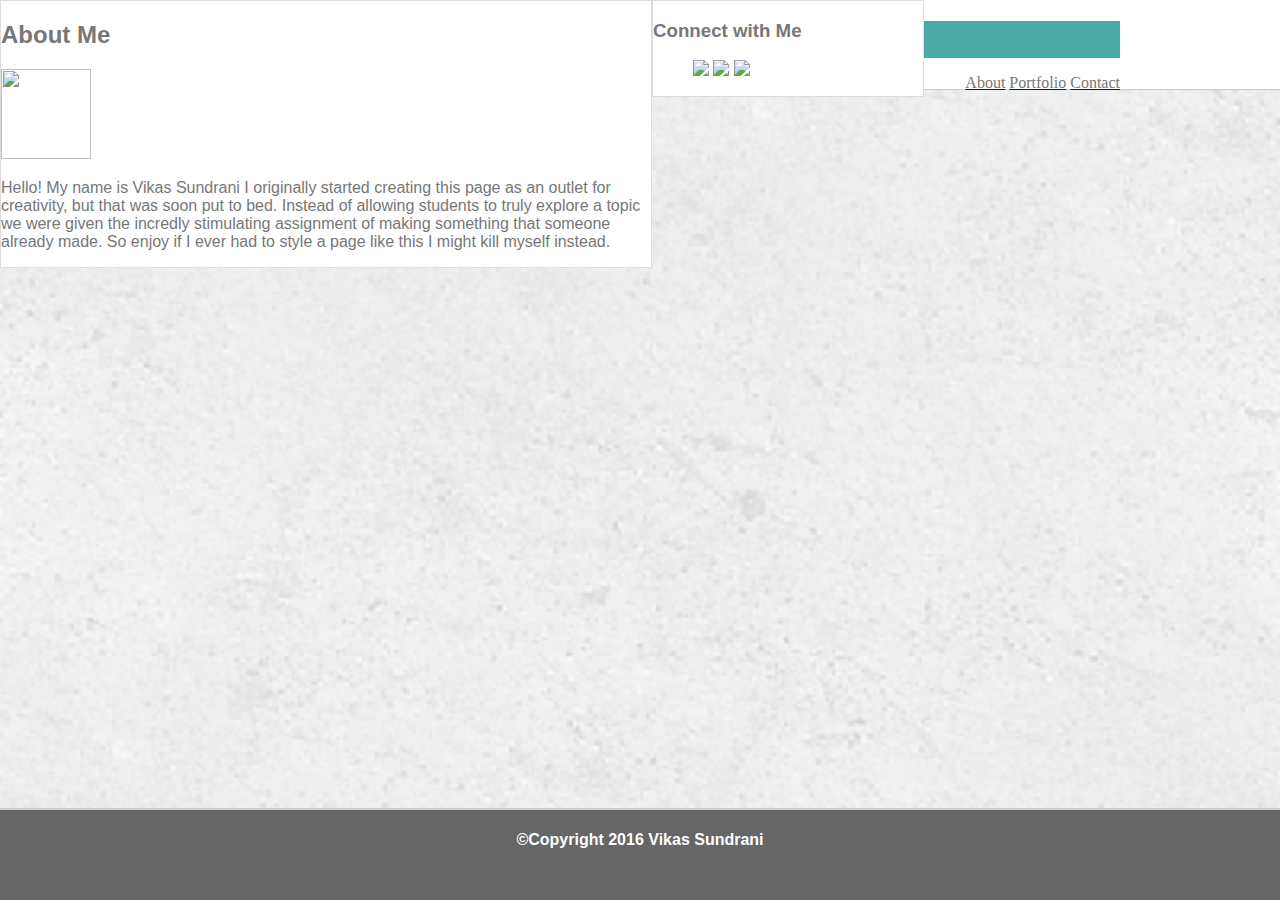
==== index.html @ 68890b90 "Version 2.0" ====
<!DOCTYPE html>
<html lang="en">
	<head>
		<meta charset="utf-8">
		<meta http-equiv="X-UA-Compatible" content="IE=edge">
		<link rel="stylesheet" type="text/css" href="assets/css/bootstrap.css">
		<link rel="stylesheet" type="text/css" href="assets/css/style.css">
		<title>Basic Portfolio</title>
	 </head>
<body>
	<header>
		<div class="header-content">
			<div id="logo">
				<h1>Vikas Sundrani</h1>
			</div>
				<nav>
					<ul>
						<a href="index.html"><li>About</li></a>
						<a href="portfolio.html"><li>Portfolio</li></a>
						<a href="contact.html"><li>Contact</li></a>
					</ul>
				</nav>
		</div>		
	</header>	
	<section>
		<div class="content">				
			<div class="profile">
				<h2>About Me</h2>
					<img src="assets/images/Vikas Sundrani.jpg" class="profile-img">
						<p>Hello! My name is Vikas Sundrani I originally started creating this page as an outlet for creativity, but that was soon put to bed. Instead of allowing students to truly explore a topic we were given the incredly stimulating assignment of making something that someone already made. So enjoy if I ever had to style a page like this I might kill myself instead.</p>
			</div>
			<div class="social-media">
				<h3 class="social-header">Connect with Me</h3>
					<ul id="social-buttons">
						<li><img src="assets/images/github.png"></li>
						<li><img src="assets/images/linkedin.png"></li>
						<li><img src="assets/images/stackoverflow.png"></li>
					</ul>
			</div>
		</div>	
	</section>
	<footer>
		<div class="footer">
			<h4>&#169;Copyright 2016 Vikas Sundrani</h4>
		</div>
	</footer>
</body>
</html>
---- assets/css/style.css ----
body {
	margin: auto;
	font-family:'Arial', 'Helvetica Neue', Helvetica, sans-serif;
	background-image: url(../images/Background.png);
	background-size: cover;
	color: #777777;
}
header {
	font-family: 'Georgia','Times New Roman', Times, serif;
	background-color: #ffffff;
	width: 100%;
	position: absolute;
	top: 0;
	border-bottom: 1px solid #cccccc;
	height: 89px;
}
div.header-content {
	width: 960px;
	margin: 0 auto;
}
h1 {
	font-family: 'Georgia','Times New Roman', Times, serif;
	margin-bottom: 0;
}	
#logo {
	background-color: #4aaaa5;
	color: white;
	
}
nav {
	float:right;
}
nav ul li {
	color: #777777;
	display: inline;
}
div.content {
	width: 960px;
	overflow: auto;
	clear: both;
	height: auto;
	margin-top: auto;
	position: relative;
	float: left;
}

div.profile {
	width: 650px;
}
div.profile,
div.social-media {
	background-color: #ffffff;
	float: left;
	border: 1px solid #dddddd;
}

img.profile-img {
	height: 90px;
	width: 90px;
}
div.social-media {
	width: 270px;
}
ul li{
	display: inline-block;
}
footer {
	width: 100%;
	position: absolute;
	bottom: 0;
	text-align: center;
	background-color: #666666;
	color: white;
	border-top: 2px solid #cccccc;
	height: 90px;
}
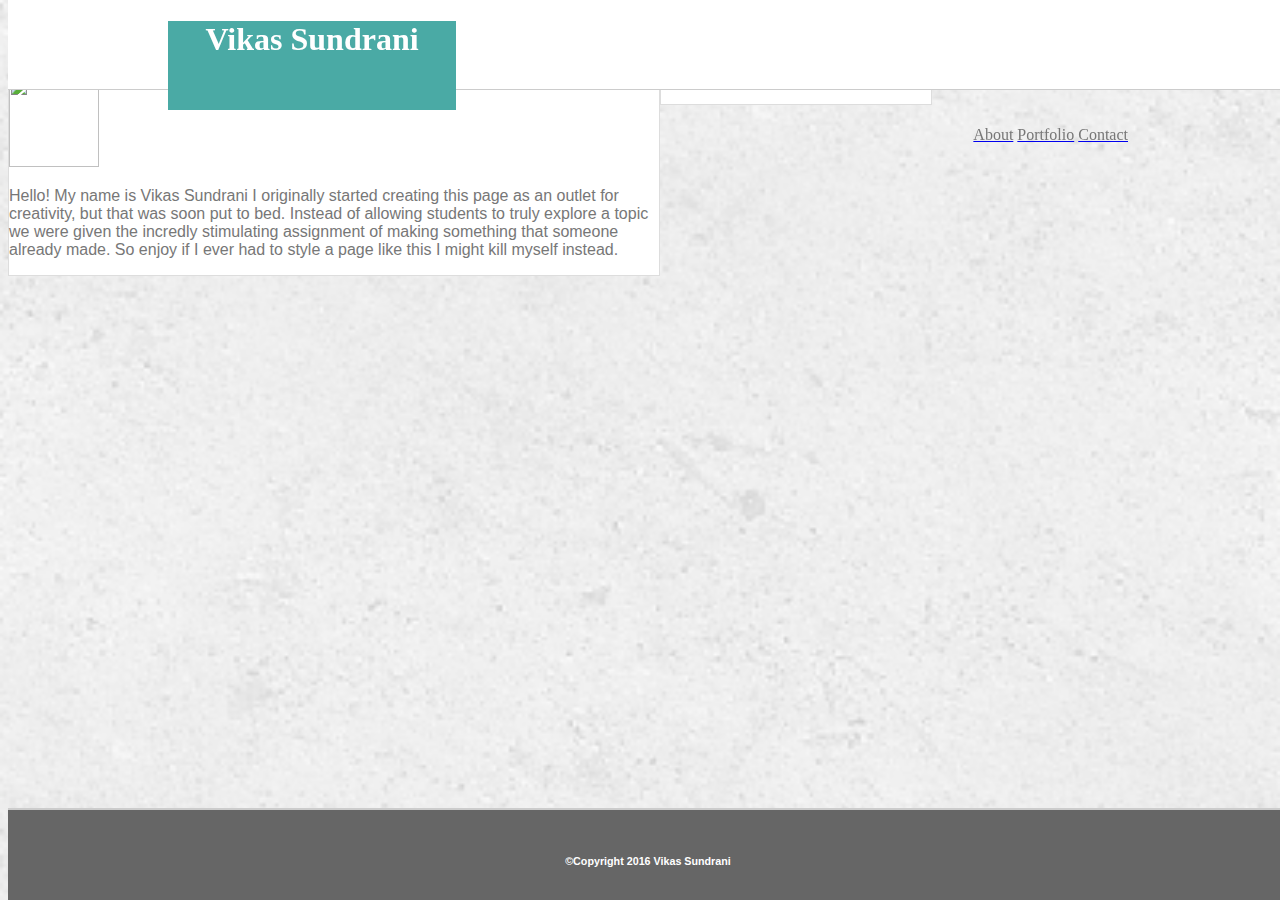
==== commit e3a023c5: "Small Style Fixes" ====
--- a/index.html
+++ b/index.html
@@ -10,7 +10,7 @@
 <body>
 	<header>
 		<div class="header-content">
-			<div id="logo">
+			<div class="logo">
 				<h1>Vikas Sundrani</h1>
 			</div>
 				<nav>
@@ -41,7 +41,7 @@
 	</section>
 	<footer>
 		<div class="footer">
-			<h4>&#169;Copyright 2016 Vikas Sundrani</h4>
+			<h6>&#169;Copyright 2016 Vikas Sundrani</h6>
 		</div>
 	</footer>
 </body>
--- a/assets/css/style.css
+++ b/assets/css/style.css
@@ -1,5 +1,4 @@
 body {
-	margin: auto;
 	font-family:'Arial', 'Helvetica Neue', Helvetica, sans-serif;
 	background-image: url(../images/Background.png);
 	background-size: cover;
@@ -9,7 +8,7 @@
 	font-family: 'Georgia','Times New Roman', Times, serif;
 	background-color: #ffffff;
 	width: 100%;
-	position: absolute;
+	position: fixed;
 	top: 0;
 	border-bottom: 1px solid #cccccc;
 	height: 89px;
@@ -18,17 +17,17 @@
 	width: 960px;
 	margin: 0 auto;
 }
-h1 {
+div.logo {
 	font-family: 'Georgia','Times New Roman', Times, serif;
-	margin-bottom: 0;
-}	
-#logo {
 	background-color: #4aaaa5;
 	color: white;
-	
+	width: 30%;
+	text-align: center;
+	height: 89px;
+	margin: 0;
 }
 nav {
-	float:right;
+	float: right;
 }
 nav ul li {
 	color: #777777;
@@ -39,8 +38,6 @@
 	overflow: auto;
 	clear: both;
 	height: auto;
-	margin-top: auto;
-	position: relative;
 	float: left;
 }
 
@@ -64,14 +61,17 @@
 ul li{
 	display: inline-block;
 }
-footer {
+.footer {
 	width: 100%;
-	position: absolute;
+	position: fixed;
 	bottom: 0;
 	text-align: center;
 	background-color: #666666;
 	color: white;
 	border-top: 2px solid #cccccc;
 	height: 90px;
+	clear: both;
 }
-
+h6 {
+	margin: 45px 40% 45px 40%;
+}
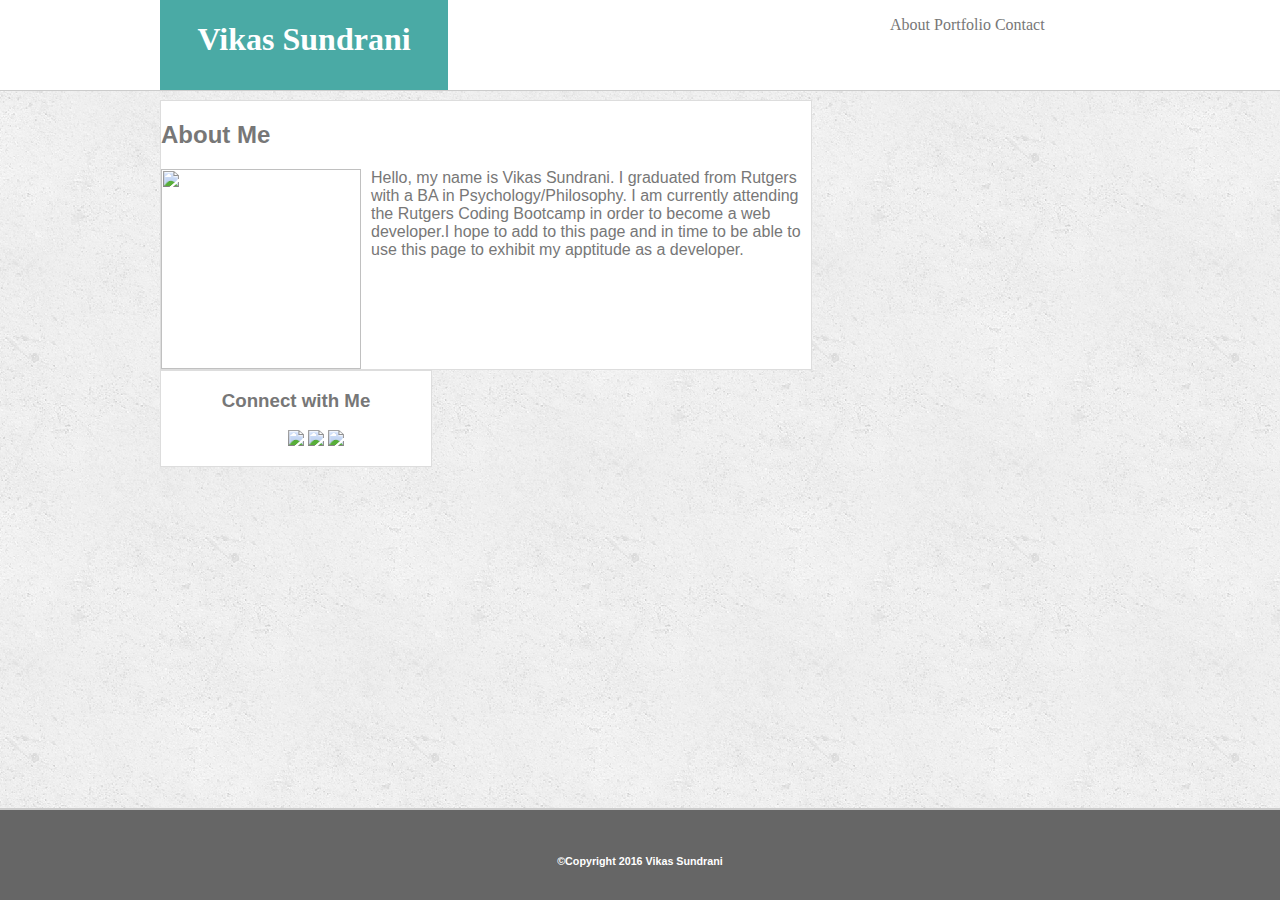
==== commit 00951496: "Positioning Elements" ====
--- a/index.html
+++ b/index.html
@@ -10,7 +10,7 @@
 <body>
 	<header>
 		<div class="header-content">
-			<div class="logo">
+			<div id="logo">
 				<h1>Vikas Sundrani</h1>
 			</div>
 				<nav>
@@ -27,7 +27,7 @@
 			<div class="profile">
 				<h2>About Me</h2>
 					<img src="assets/images/Vikas Sundrani.jpg" class="profile-img">
-						<p>Hello! My name is Vikas Sundrani I originally started creating this page as an outlet for creativity, but that was soon put to bed. Instead of allowing students to truly explore a topic we were given the incredly stimulating assignment of making something that someone already made. So enjoy if I ever had to style a page like this I might kill myself instead.</p>
+						<p>Hello, my name is Vikas Sundrani. I graduated from Rutgers with a BA in Psychology/Philosophy. I am currently attending the Rutgers Coding Bootcamp in order to become a web developer.I hope to add to this page and in time to be able to use this page to exhibit my apptitude as a developer.</p>
 			</div>
 			<div class="social-media">
 				<h3 class="social-header">Connect with Me</h3>
--- a/assets/css/style.css
+++ b/assets/css/style.css
@@ -1,8 +1,8 @@
 body {
 	font-family:'Arial', 'Helvetica Neue', Helvetica, sans-serif;
 	background-image: url(../images/Background.png);
-	background-size: cover;
 	color: #777777;
+	margin: 0;
 }
 header {
 	font-family: 'Georgia','Times New Roman', Times, serif;
@@ -11,38 +11,42 @@
 	position: fixed;
 	top: 0;
 	border-bottom: 1px solid #cccccc;
-	height: 89px;
+	height: 90px;
 }
 div.header-content {
 	width: 960px;
 	margin: 0 auto;
+	height: inherit;
+	position: relative;
 }
-div.logo {
+#logo {
 	font-family: 'Georgia','Times New Roman', Times, serif;
 	background-color: #4aaaa5;
 	color: white;
 	width: 30%;
 	text-align: center;
-	height: 89px;
-	margin: 0;
-}
+	height: inherit;
+	position: absolute;
+	left: 0;
+	bottom: 0;
+}	
 nav {
 	float: right;
+	width: 270px;
 }
 nav ul li {
 	color: #777777;
-	display: inline;
+	display: inline-block;
 }
 div.content {
 	width: 960px;
-	overflow: auto;
-	clear: both;
 	height: auto;
-	float: left;
+	margin: 0 auto;
+	padding-top: 100px;
 }
-
 div.profile {
 	width: 650px;
+	margin-right: 40px;
 }
 div.profile,
 div.social-media {
@@ -52,14 +56,18 @@
 }
 
 img.profile-img {
-	height: 90px;
-	width: 90px;
+	height: 200px;
+	width: 200px;
+	float: left;
+	padding-right: 10px;
 }
 div.social-media {
 	width: 270px;
+	text-align: center;
 }
 ul li{
 	display: inline-block;
+	margin: 0 auto;
 }
 .footer {
 	width: 100%;
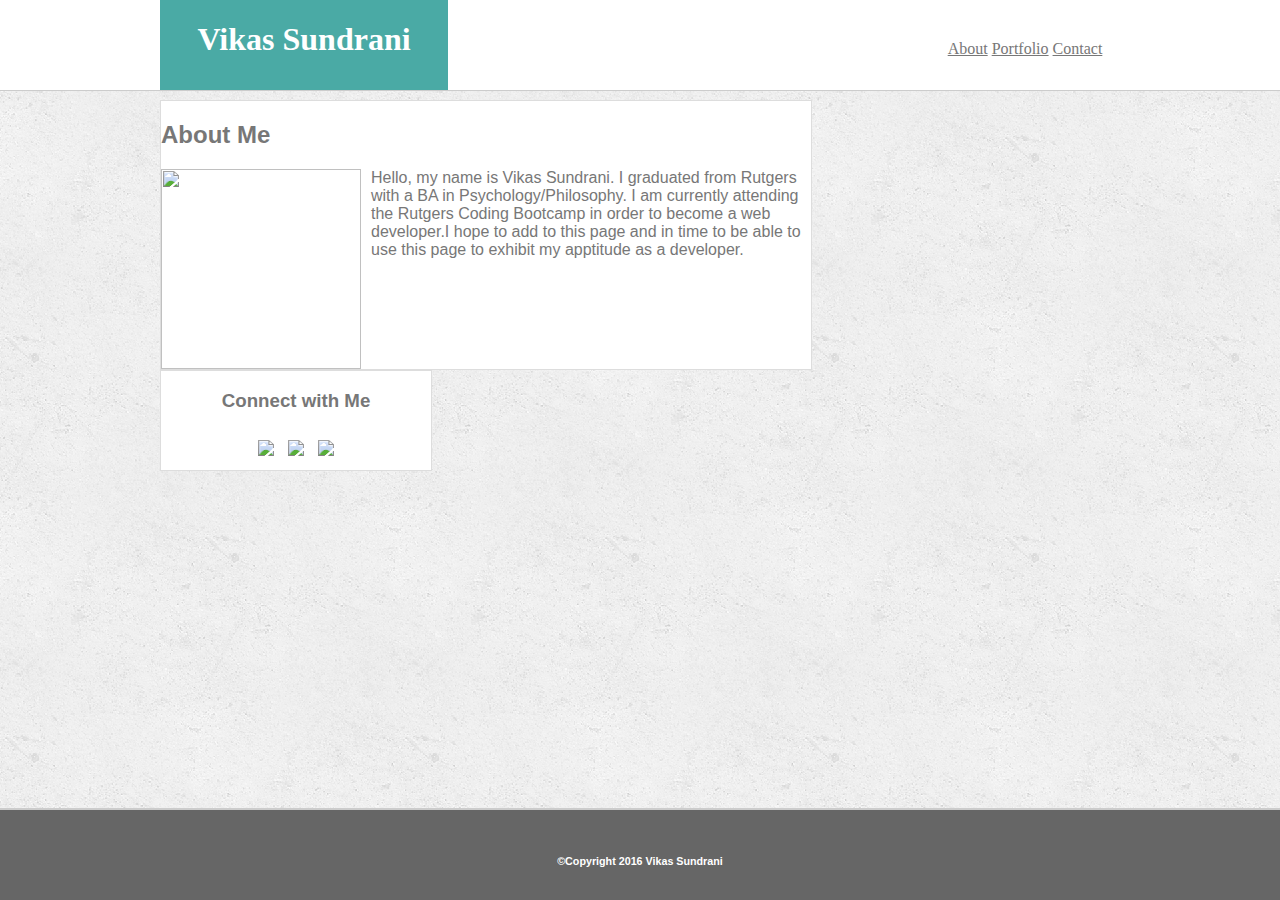
==== commit 93a4b539: "Positioning Changes" ====
--- a/index.html
+++ b/index.html
@@ -14,10 +14,10 @@
 				<h1>Vikas Sundrani</h1>
 			</div>
 				<nav>
-					<ul>
-						<a href="index.html"><li>About</li></a>
-						<a href="portfolio.html"><li>Portfolio</li></a>
-						<a href="contact.html"><li>Contact</li></a>
+					<ul class="nav-list">
+						<li><a href="index.html">About</a></li>
+						<li><a href="portfolio.html">Portfolio</a></li>
+						<li><a href="contact.html">Contact</a></li>
 					</ul>
 				</nav>
 		</div>		
--- a/assets/css/style.css
+++ b/assets/css/style.css
@@ -3,6 +3,9 @@
 	background-image: url(../images/Background.png);
 	color: #777777;
 	margin: 0;
+}
+a {
+	color: inherit;
 }
 header {
 	font-family: 'Georgia','Times New Roman', Times, serif;
@@ -30,9 +33,15 @@
 	left: 0;
 	bottom: 0;
 }	
+ul.nav-list {
+	width: 270px;
+	position: relative;
+	margin: 40px 0px 40px auto;
+}
 nav {
 	float: right;
 	width: 270px;
+	text-align: center;
 }
 nav ul li {
 	color: #777777;
@@ -65,9 +74,14 @@
 	width: 270px;
 	text-align: center;
 }
-ul li{
+#social-buttons {
+		margin: 0 auto;
+		text-align: center;
+		padding: 0;
+}
+#social-buttons li{
 	display: inline-block;
-	margin: 0 auto;
+	margin: 10px 5px;
 }
 .footer {
 	width: 100%;
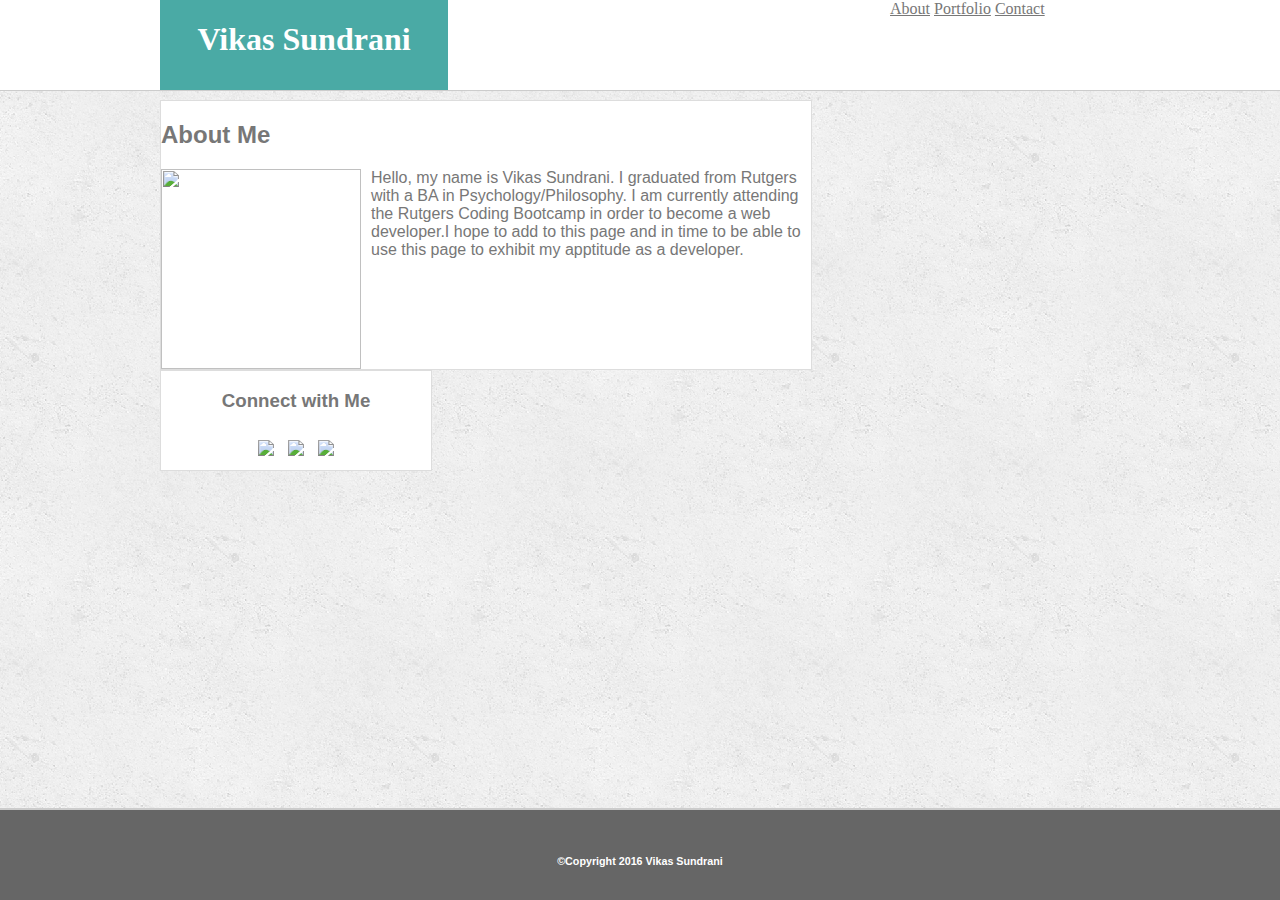
==== commit 74e0a8d5: "Style Changes" ====
--- a/index.html
+++ b/index.html
@@ -3,6 +3,7 @@
 	<head>
 		<meta charset="utf-8">
 		<meta http-equiv="X-UA-Compatible" content="IE=edge">
+		<link rel="stylesheet" type="text/css" href="assets/css/reset.css">
 		<link rel="stylesheet" type="text/css" href="assets/css/bootstrap.css">
 		<link rel="stylesheet" type="text/css" href="assets/css/style.css">
 		<title>Basic Portfolio</title>
--- a/assets/css/style.css
+++ b/assets/css/style.css
@@ -33,15 +33,14 @@
 	left: 0;
 	bottom: 0;
 }	
-ul.nav-list {
-	width: 270px;
-	position: relative;
-	margin: 40px 0px 40px auto;
-}
 nav {
 	float: right;
 	width: 270px;
-	text-align: center;
+	height: 90px;
+}
+nav ul {
+	margin: 0 auto;
+	font: 20px;
 }
 nav ul li {
 	color: #777777;
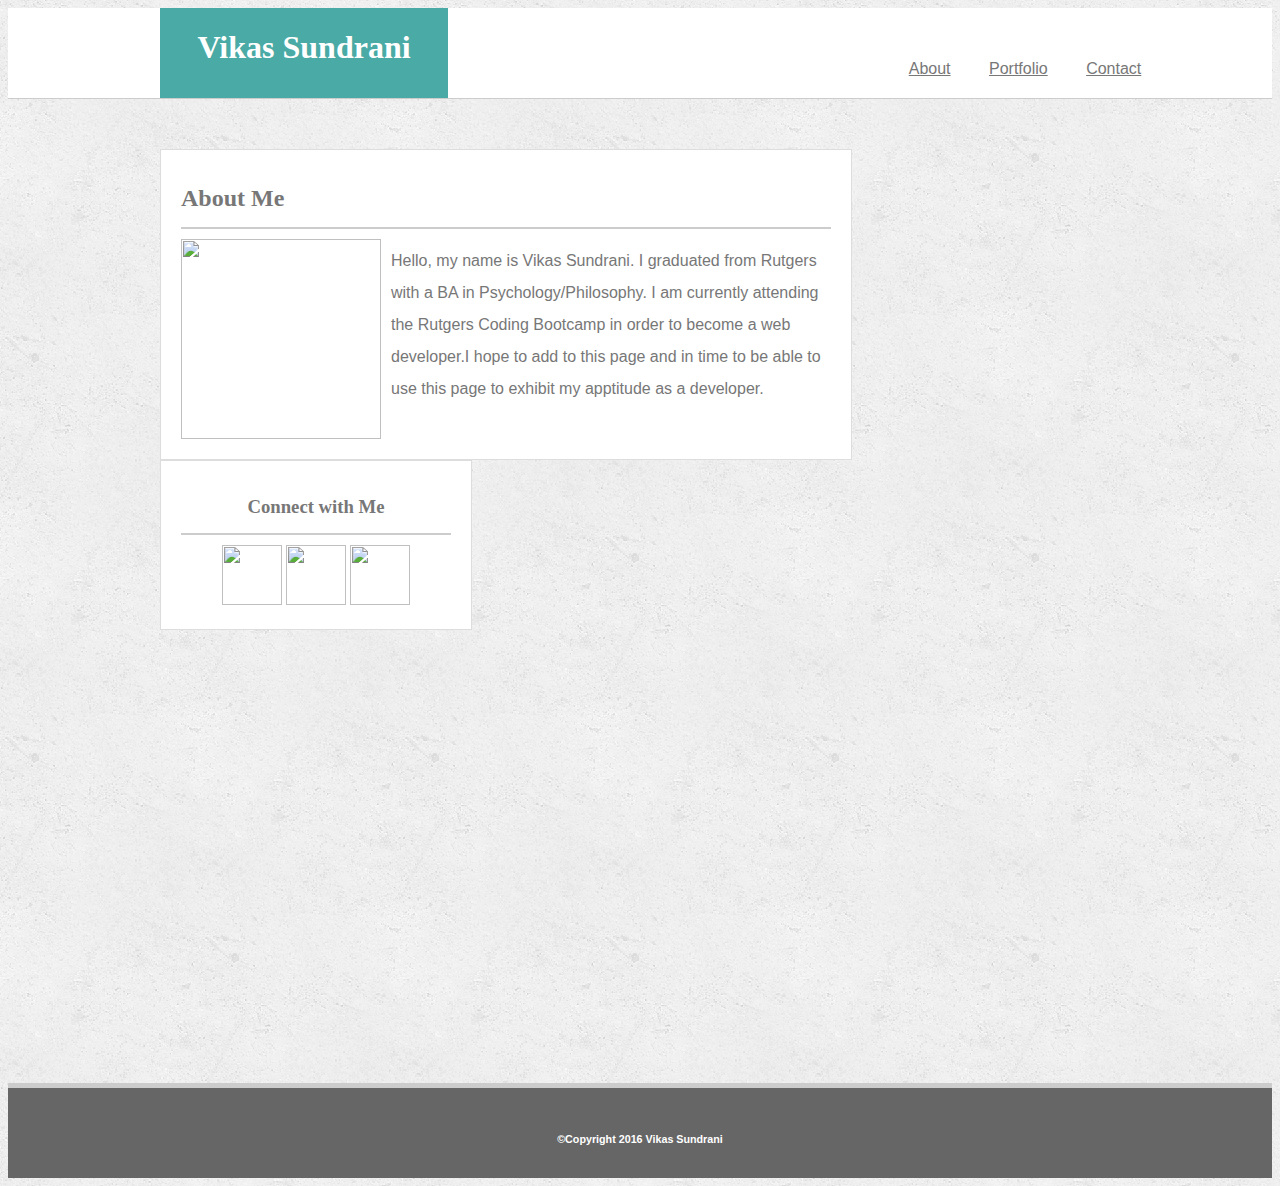
==== commit 1f6a09b0: "Main Page Layout Complete" ====
--- a/index.html
+++ b/index.html
@@ -1,8 +1,7 @@
-<!DOCTYPE html>
+<!DOCTYPE >
 <html lang="en">
 	<head>
 		<meta charset="utf-8">
-		<meta http-equiv="X-UA-Compatible" content="IE=edge">
 		<link rel="stylesheet" type="text/css" href="assets/css/reset.css">
 		<link rel="stylesheet" type="text/css" href="assets/css/bootstrap.css">
 		<link rel="stylesheet" type="text/css" href="assets/css/style.css">
@@ -22,8 +21,7 @@
 					</ul>
 				</nav>
 		</div>		
-	</header>	
-	<section>
+	</header>
 		<div class="content">				
 			<div class="profile">
 				<h2>About Me</h2>
@@ -31,7 +29,7 @@
 						<p>Hello, my name is Vikas Sundrani. I graduated from Rutgers with a BA in Psychology/Philosophy. I am currently attending the Rutgers Coding Bootcamp in order to become a web developer.I hope to add to this page and in time to be able to use this page to exhibit my apptitude as a developer.</p>
 			</div>
 			<div class="social-media">
-				<h3 class="social-header">Connect with Me</h3>
+				<h3>Connect with Me</h3>
 					<ul id="social-buttons">
 						<li><img src="assets/images/github.png"></li>
 						<li><img src="assets/images/linkedin.png"></li>
@@ -39,11 +37,8 @@
 					</ul>
 			</div>
 		</div>	
-	</section>
-	<footer>
-		<div class="footer">
+	<div class="footer">
 			<h6>&#169;Copyright 2016 Vikas Sundrani</h6>
-		</div>
-	</footer>
+	</div>
 </body>
 </html>--- a/assets/css/style.css
+++ b/assets/css/style.css
@@ -1,18 +1,18 @@
 body {
-	font-family:'Arial', 'Helvetica Neue', Helvetica, sans-serif;
+	font-family:'Arial','Helvetica Neue', Helvetica, sans-serif;
 	background-image: url(../images/Background.png);
 	color: #777777;
-	margin: 0;
+	font-size: 16px;
 }
 a {
 	color: inherit;
 }
+p {
+	line-height: 2;
+}
 header {
-	font-family: 'Georgia','Times New Roman', Times, serif;
 	background-color: #ffffff;
 	width: 100%;
-	position: fixed;
-	top: 0;
 	border-bottom: 1px solid #cccccc;
 	height: 90px;
 }
@@ -23,7 +23,6 @@
 	position: relative;
 }
 #logo {
-	font-family: 'Georgia','Times New Roman', Times, serif;
 	background-color: #4aaaa5;
 	color: white;
 	width: 30%;
@@ -32,6 +31,8 @@
 	position: absolute;
 	left: 0;
 	bottom: 0;
+	font-family: 'Georgia','Times New Roman', Times, serif;
+	font-weight: bold;
 }	
 nav {
 	float: right;
@@ -39,30 +40,36 @@
 	height: 90px;
 }
 nav ul {
-	margin: 0 auto;
-	font: 20px;
+	color: #777777;
+	height: 100%;
+	width: 100%;
+	font-size: 16px;
+	text-align: center;
+	list-style: none;
 }
 nav ul li {
-	color: #777777;
-	display: inline-block;
+	display: inline;
+	line-height: 90px;
+	padding: 17px;
+	width: 90px;
 }
 div.content {
 	width: 960px;
-	height: auto;
-	margin: 0 auto;
-	padding-top: 100px;
+	height: 100%;
+	margin: 50px auto;
 }
 div.profile {
 	width: 650px;
 	margin-right: 40px;
+	padding: 20px;
 }
 div.profile,
 div.social-media {
 	background-color: #ffffff;
 	float: left;
 	border: 1px solid #dddddd;
+	overflow: auto;
 }
-
 img.profile-img {
 	height: 200px;
 	width: 200px;
@@ -72,6 +79,25 @@
 div.social-media {
 	width: 270px;
 	text-align: center;
+	padding: 20px;
+}
+h2 {
+	border-bottom: 2px solid #cccccc;
+	margin-top: 0;
+	margin-bottom: 10px;
+	margin-right: auto;
+	padding: 15px 0;
+	font-family: 'Georgia','Times New Roman', Times, serif;
+	font-weight: bold;
+}
+h3 {
+	border-bottom: 2px solid #cccccc;
+	text-align: center;
+	margin-top: 0;
+	margin-bottom: 10px;
+	padding: 15px 0;
+	font-family: 'Georgia','Times New Roman', Times, serif;
+	font-weight: bold;
 }
 #social-buttons {
 		margin: 0 auto;
@@ -80,19 +106,20 @@
 }
 #social-buttons li{
 	display: inline-block;
-	margin: 10px 5px;
+}
+ul li img {
+	width: 60px;
+	height: 60px;
 }
 .footer {
 	width: 100%;
-	position: fixed;
-	bottom: 0;
+	clear:both;
 	text-align: center;
 	background-color: #666666;
 	color: white;
-	border-top: 2px solid #cccccc;
+	border-top: 5px solid #cccccc;
 	height: 90px;
-	clear: both;
 }
 h6 {
-	margin: 45px 40% 45px 40%;
-}
+	margin-top: 45px;
+}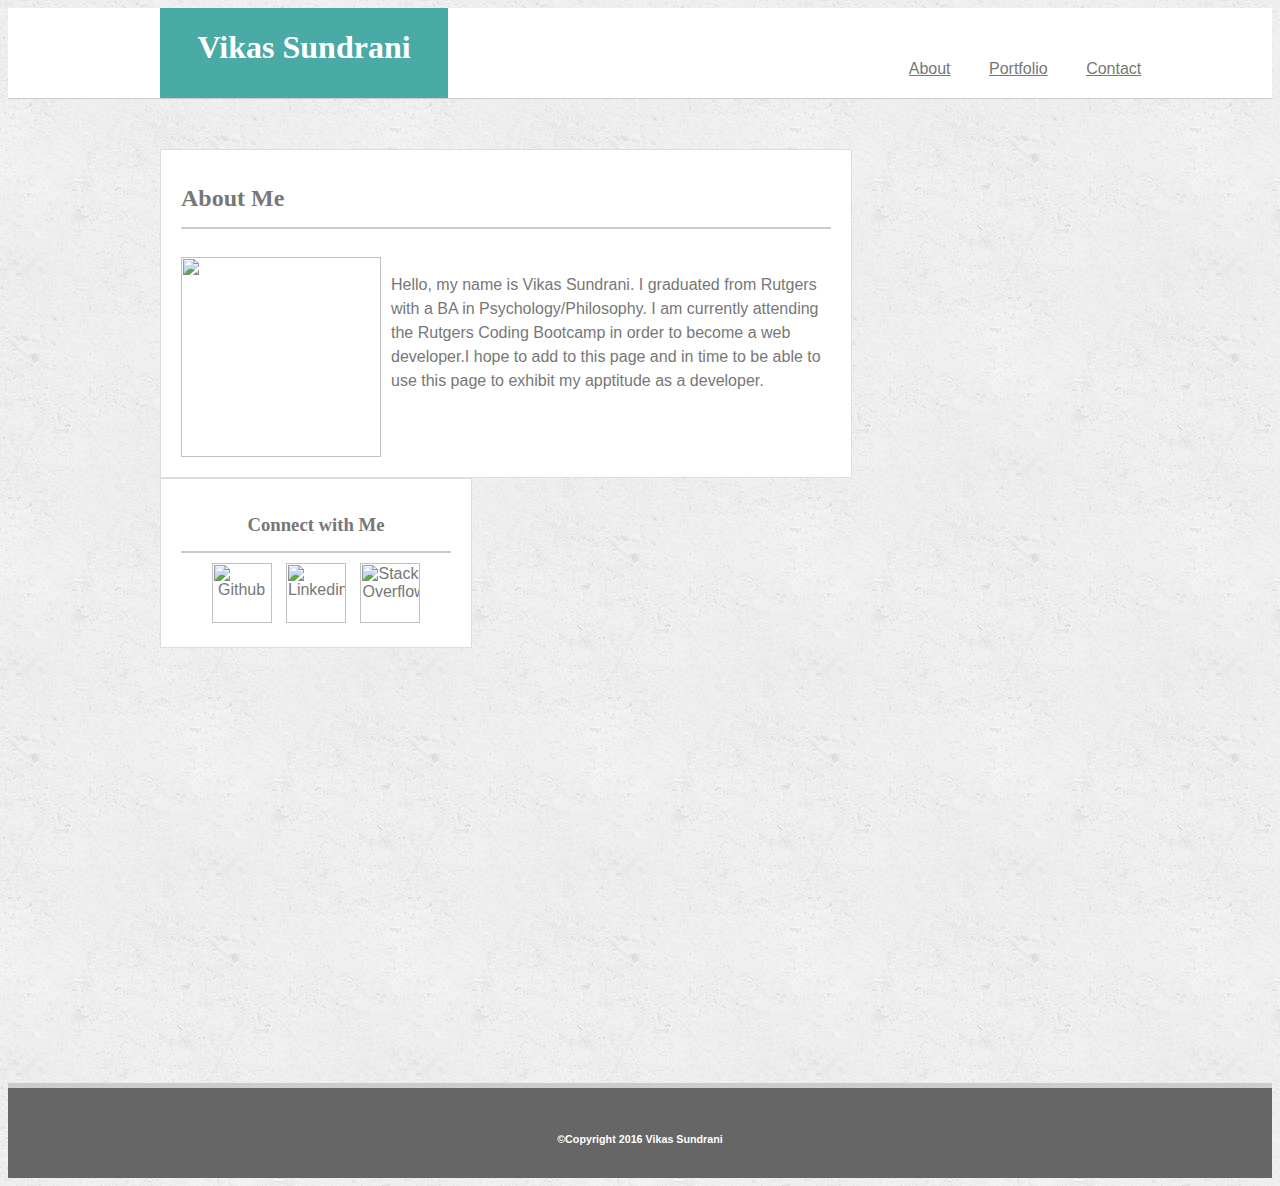
==== commit 3de0763d: "All pages working" ====
--- a/index.html
+++ b/index.html
@@ -1,4 +1,4 @@
-<!DOCTYPE >
+<!DOCTYPE>
 <html lang="en">
 	<head>
 		<meta charset="utf-8">
@@ -25,15 +25,16 @@
 		<div class="content">				
 			<div class="profile">
 				<h2>About Me</h2>
+				<br>
 					<img src="assets/images/Vikas Sundrani.jpg" class="profile-img">
 						<p>Hello, my name is Vikas Sundrani. I graduated from Rutgers with a BA in Psychology/Philosophy. I am currently attending the Rutgers Coding Bootcamp in order to become a web developer.I hope to add to this page and in time to be able to use this page to exhibit my apptitude as a developer.</p>
 			</div>
 			<div class="social-media">
 				<h3>Connect with Me</h3>
 					<ul id="social-buttons">
-						<li><img src="assets/images/github.png"></li>
-						<li><img src="assets/images/linkedin.png"></li>
-						<li><img src="assets/images/stackoverflow.png"></li>
+						<li><a href="https://github.com/Wintermutate"><img src="assets/images/github.png" alt="Github"></a></li>
+						<li><a href="https://www.linkedin.com/in/vikas-sundrani-423537102?trk=hp-identity-name"><img src="assets/images/linkedin.png" alt="Linkedin"></a></li>
+						<li><a href="http://stackoverflow.com/users/6523947/vikas-sundrani?tab=profile"><img src="assets/images/stackoverflow.png" alt="Stack Overflow"></a></li>
 					</ul>
 			</div>
 		</div>	
--- a/assets/css/style.css
+++ b/assets/css/style.css
@@ -8,7 +8,10 @@
 	color: inherit;
 }
 p {
-	line-height: 2;
+	line-height: 1.5;
+}
+h4 {
+	font-weight: bold;
 }
 header {
 	background-color: #ffffff;
@@ -16,6 +19,31 @@
 	border-bottom: 1px solid #cccccc;
 	height: 90px;
 }
+fieldset {
+	width: 100%;
+	display: inline-block;
+}
+input[type=text]{
+	width: 100%;
+	padding: 10px;
+	border: 1px solid #aaa;
+	margin-bottom: 10px;
+}
+textarea {
+	width: 100%;
+	min-height: 200px;
+	margin: 8px 0px;
+	padding: 0px;
+	border: 1px solid #aaa;
+}
+input[type=submit] {
+	font-size: 18px;
+	background-color: #4aaaa5;
+	color: white;
+	padding: 10px 30px;
+	border: 1px solid #dddddd;
+}
+
 div.header-content {
 	width: 960px;
 	margin: 0 auto;
@@ -99,6 +127,31 @@
 	font-family: 'Georgia','Times New Roman', Times, serif;
 	font-weight: bold;
 }
+.portfolio {
+	position: relative;
+	float: left;
+	display: inline-block;
+	width: 50%;
+	padding: 15px;
+}
+.portfolio img{
+	width: 100%;
+	border: 1px solid #dddddd;
+	z-index: 1;
+}
+.portfolio-text {
+	position: absolute;
+	bottom: 15;
+	width: 90%;
+	padding: 10px 0;
+	background-color: #4aaaa5;
+	font-family: 'Georgia', Times, Times New Roman, serif;
+	color: white;
+	border: 2px solid #cccccc;
+	text-align: center;
+	font-size: 18px;
+	z-index: 2;
+}
 #social-buttons {
 		margin: 0 auto;
 		text-align: center;
@@ -106,6 +159,7 @@
 }
 #social-buttons li{
 	display: inline-block;
+	padding: 0 5px;
 }
 ul li img {
 	width: 60px;
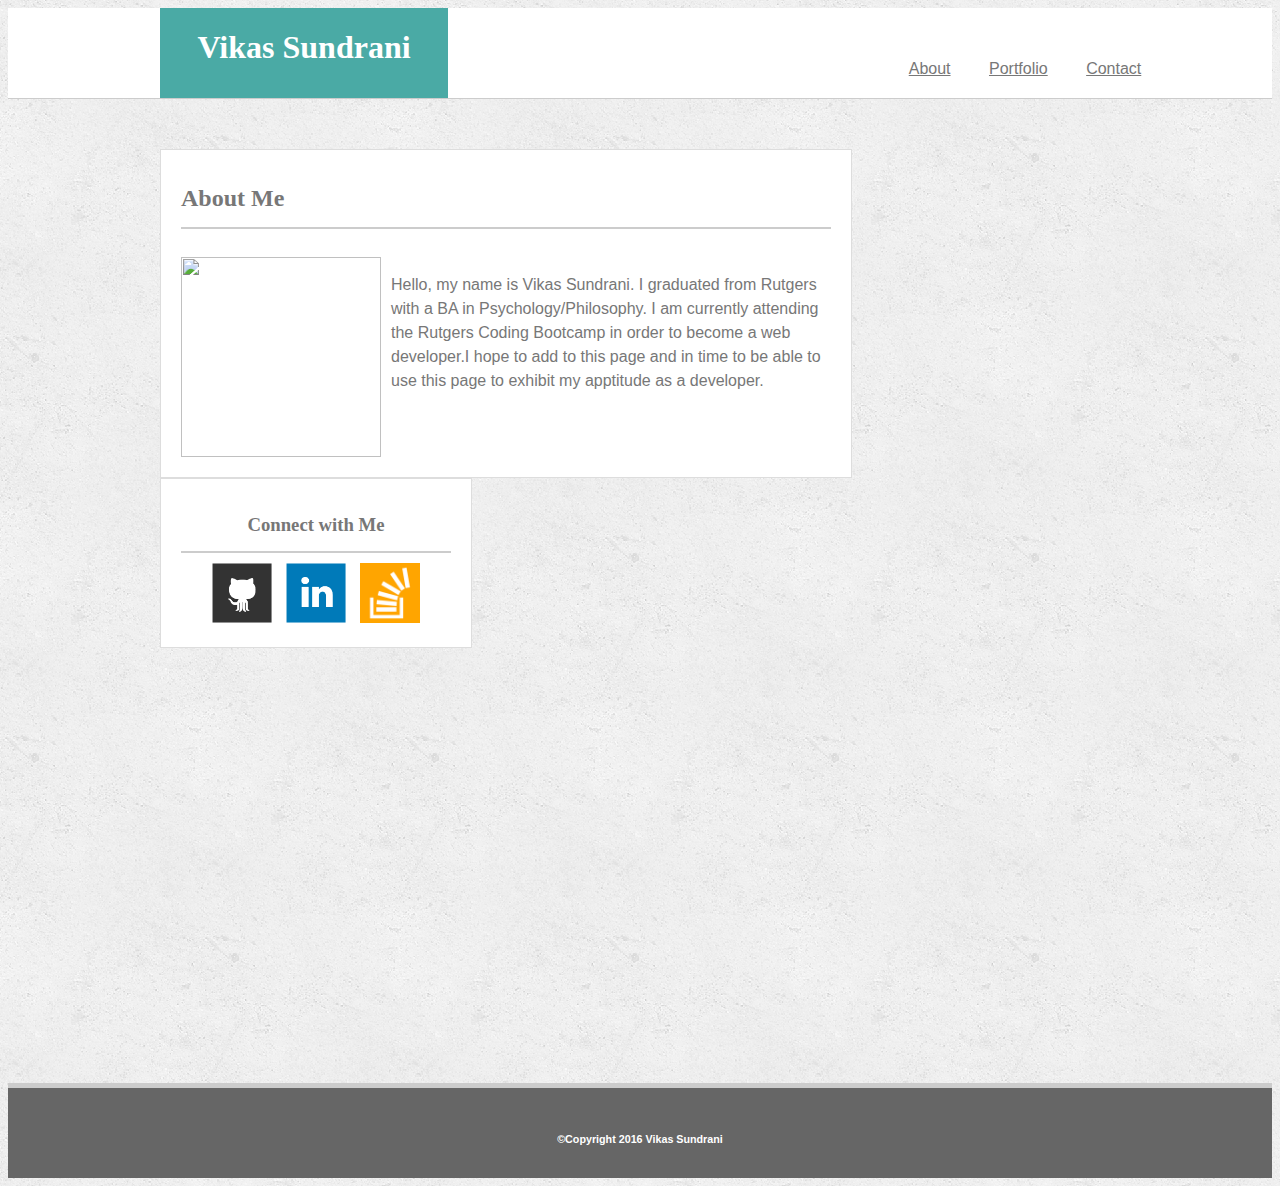
==== commit d0b53494: "Heroku Image Fix" ====
--- a/index.html
+++ b/index.html
@@ -32,9 +32,9 @@
 			<div class="social-media">
 				<h3>Connect with Me</h3>
 					<ul id="social-buttons">
-						<li><a href="https://github.com/Wintermutate"><img src="assets/images/github.png" alt="Github"></a></li>
-						<li><a href="https://www.linkedin.com/in/vikas-sundrani-423537102?trk=hp-identity-name"><img src="assets/images/linkedin.png" alt="Linkedin"></a></li>
-						<li><a href="http://stackoverflow.com/users/6523947/vikas-sundrani?tab=profile"><img src="assets/images/stackoverflow.png" alt="Stack Overflow"></a></li>
+						<li><a href="https://github.com/Wintermutate"><img src="assets/images/Github.png" alt="Github"></a></li>
+						<li><a href="https://www.linkedin.com/in/vikas-sundrani-423537102?trk=hp-identity-name"><img src="assets/images/Linkedin.png" alt="Linkedin"></a></li>
+						<li><a href="http://stackoverflow.com/users/6523947/vikas-sundrani?tab=profile"><img src="assets/images/stackoverflow.PNG" alt="Stack Overflow"></a></li>
 					</ul>
 			</div>
 		</div>	
